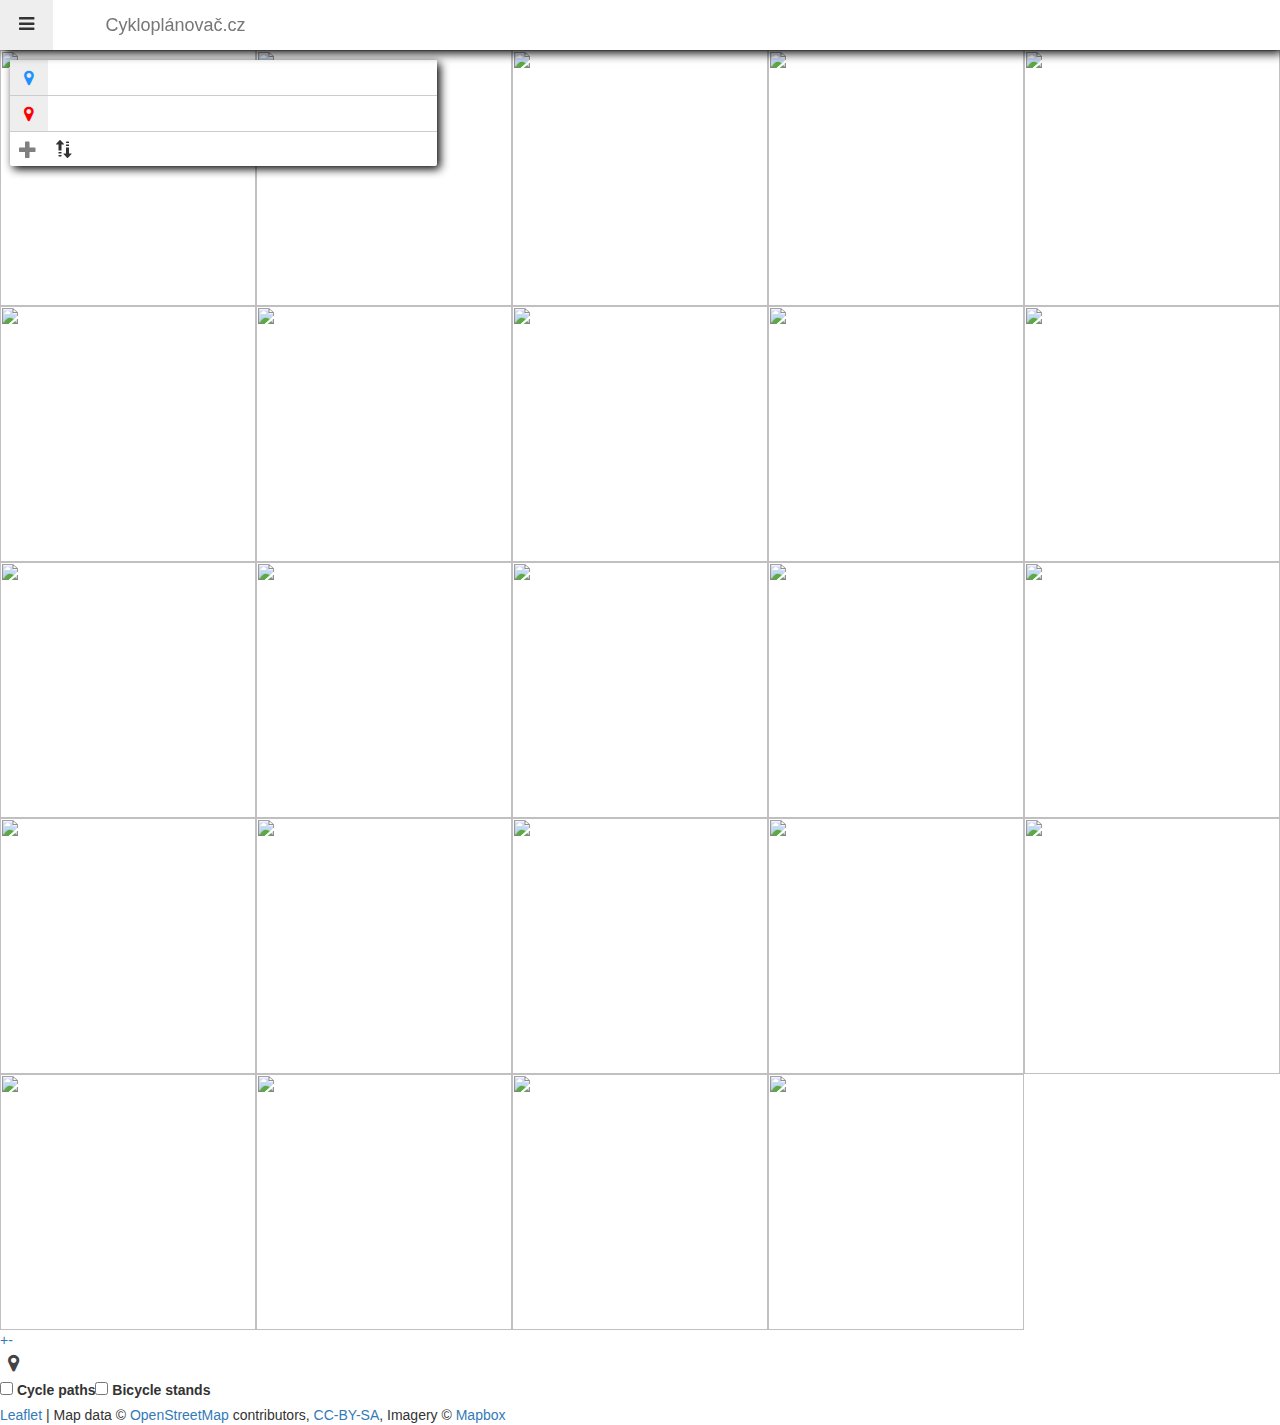
==== index.html @ da1b685c "collapse.js presunuto do sidebar.js a smazano" ====
<!DOCTYPE html>
<html>
<head>
    <meta charset="UTF-8">
    <meta name="author" content="Agents4its">
    <meta name="apple-itunes-app" content="app-id=">
    <meta name="google-play-app" content="app-id=cz.agents.cycleplanner">
    <meta name="viewport" content="width=device-width, initial-scale=1">
    <link rel="shortcut icon" href="img/favicon.ico" type="image/x-icon">

    <link rel="stylesheet" href="externalcss/jquery-ui.css">
    <link rel="stylesheet" href="external/bootstrap-3.3.5-dist/css/bootstrap.css">
    <link rel="stylesheet" href="external/font-awesome-4.4.0/css/font-awesome.min.css">
    <link href='https://api.tiles.mapbox.com/mapbox.js/v2.2.1/mapbox.css' rel='stylesheet'/>
    <link rel="stylesheet" href="externalcss/L.Control.Locate.mapbox.css">
    <link rel="stylesheet" href="external/Leaflet.awesome-markers-2.0/leaflet.awesome-markers.css">
    <link rel="stylesheet" href="externalcss/leaflet.contextmenu.css">
    <link rel="stylesheet" href="externalcss/bootstrap-rating.css">
    <link rel="stylesheet" href="externalcss/jquery.smartbanner.css" type="text/css" media="screen">

    <script type="text/javascript" src="externaljs/jquery-1.11.3.js"></script>
    <script type="text/javascript" src="externaljs/jquery-ui.js"></script>
    <script type="text/javascript" src="externaljs/leaflet.js"></script>
    <script type="text/javascript" src="external/bootstrap-3.3.5-dist/js/bootstrap.js"></script>
    <script src='https://api.tiles.mapbox.com/mapbox.js/v2.2.1/mapbox.js'></script>
    <script type="text/javascript" src="external/Leaflet.awesome-markers-2.0/leaflet.awesome-markers.js"></script>
    <script type="text/javascript" src="externaljs/highcharts.js"></script>
    <script type="text/javascript" src="externaljs/jquery.autocomplete.min.js"></script>
    <script type="text/javascript" src="externaljs/L.Control.Locate.js"></script>
    <script type="text/javascript" src="externaljs/leaflet-hash.js"></script>
    <script type="text/javascript" src="externaljs/leaflet.contextmenu.js"></script>
    <script type="text/javascript" src="externaljs/spin.min.js"></script>
    <script type="text/javascript" src="externaljs/i18next-1.10.1.js"></script>
    <script type="text/javascript" src="externaljs/bootstrap-rating.js"></script>
    <script type="text/javascript" src="externaljs/jquery.smartbanner.js"></script>


    <link rel="stylesheet" href="main.css"/>
    <script src="main.js"></script>
    <script src="translation.js"></script>
    <script src="map.js"></script>
    <script src="spinner.js"></script>
    <script src="autocomplete.js"></script>
    <script src="segments.js"></script>
    <script src="routing.js"></script>
    <script src="markers.js"></script>
    <script src="sidebar.js"></script>
    <script src="elevationChart.js"></script>
    <title id="web-title" class="translate" data-i18n="title"></title>
</head>
<body>
<nav class="navbar navbar-default navbar-static-top">
    <div class="container-fluid">

        <div class="navbar-header">
            <div class="col-md-1">
                <div class="row">
                    <div class="col-md-6" data-toggle="modal" data-target="#menu-panel">
                        <div id="menu-button" class="action-icon menu-tooltip" data-toggle="tooltip"
                             data-placement="bottom">
                            <i class="fa fa-bars" id="menu-icon" aria-hidden="true"></i>
                        </div>
                    </div>
                </div>
            </div>
            <a class="navbar-brand">Cykloplánovač.cz</a>
        </div>
    </div>
</nav>

<div id="menu-panel" class="modal fade bs-example-modal-sm" tabindex="-1" role="dialog"
     aria-labelledby="mySmallModalLabel">
    <div class="modal-sm">
        <div class="modal-content left-sidebar translate">
            <div class="title">
                <strong data-i18n="left-sidebar.title"></strong>
            </div>
            <div class="row bicycles">
                <i class="fa fa-bicycle col-md-1"></i>
                <i class="fa fa-bicycle col-md-2"></i>
                <i class="fa fa-bicycle col-md-1"></i>
                <i class="fa fa-bicycle col-md-2"></i>
                <i class="fa fa-bicycle col-md-1"></i>
                <i class="fa fa-bicycle col-md-1"></i>
                <i class="fa fa-bicycle col-md-1"></i>
                <i class="fa fa-bicycle col-md-2"></i>
                <i class="fa fa-bicycle col-md-1"></i>
            </div>

            <div class="list-group row">
                <a class="list-group-item col-md-12" data-toggle="modal" href="#settings-panel"
                   data-i18n="left-sidebar.menu.settings"></a>
                <a class="list-group-item col-md-12" data-toggle="modal" href="#about-panel"
                   data-i18n="left-sidebar.menu.about"></a>
                <a class="list-group-item col-md-12" data-toggle="modal" href="#feedback-panel"
                   data-i18n="left-sidebar.menu.feedback"></a>
                <a class="list-group-item col-md-12" data-toggle="modal" href="#api-panel"
                   data-i18n="left-sidebar.menu.api"></a>
                <a class="list-group-item col-md-12" data-toggle="collapse" data-target="#language-dropdown">
                    <span class="col-md-11" data-i18n="left-sidebar.menu.language"></span>
                    <i class="fa fa-chevron-left col-md-1" id="language-dropdown-icon"></i>
                </a>

                <div id="language-dropdown" class="collapse col-md-12">
                    <div class="row">
                        <a id="english" class="list-group-item col-md-12">English</a>
                        <a id="czech" class="list-group-item col-md-12">Čeština</a>
                    </div>
                </div>
            </div>

            <div class="credits">
                <div class="row">
                    <a class="col-md-6" href="http://www.cvut.cz/">
                        <img src="img/CVUT_40.png">
                    </a>
                    <a class="col-md-6" href="http://agents.fel.cvut.cz/projects/agents4its">
                        <img src="img/ATG_40.png">
                    </a>
                </div>
                <div class="row">
                    <a class="col-md-6" href="https://play.google.com/store/apps/details?id=cz.agents.cycleplanner">
                        <img src="img/google_play.png">
                    </a>
                    <a class="col-md-6" href="http://www.dopracenakole.net/">
                        <img src="img/dpnk.png">
                    </a>
                </div>
                <div class="row">

                    <div class="social-button col-md-6">
                        <div id="___plusone_0"
                             style="text-indent: 0px; margin: 0px; padding: 0px; border-style: none; float: none; line-height: normal; font-size: 1px; vertical-align: baseline; display: inline-block; width: 106px; height: 24px; background: transparent;">
                            <iframe frameborder="0" hspace="0" marginheight="0" marginwidth="0" scrolling="no"
                                    style="position: static; top: 0px; width: 106px; margin: 0px; border-style: none; left: 0px; visibility: visible; height: 24px;"
                                    tabindex="0" vspace="0" width="100%" id="I0_1440424828065" name="I0_1440424828065"
                                    src="https://apis.google.com/u/0/se/0/_/+1/fastbutton?usegapi=1&amp;align=right&amp;hl=en_US&amp;origin=http%3A%2F%2Ftransport.felk.cvut.cz&amp;url=http%3A%2F%2Ftransport.felk.cvut.cz%2Fcykloplanovac%2F&amp;gsrc=3p&amp;ic=1&amp;jsh=m%3B%2F_%2Fscs%2Fapps-static%2F_%2Fjs%2Fk%3Doz.gapi.cs.B9QgnH3UoN4.O%2Fm%3D__features__%2Fam%3DEQ%2Frt%3Dj%2Fd%3D1%2Ft%3Dzcms%2Frs%3DAGLTcCPRxTCGqjPRJ2Wt8d81qhGCZ63o-w#_methods=onPlusOne%2C_ready%2C_close%2C_open%2C_resizeMe%2C_renderstart%2Concircled%2Cdrefresh%2Cerefresh&amp;id=I0_1440424828065&amp;parent=http%3A%2F%2Ftransport.felk.cvut.cz&amp;pfname=&amp;rpctoken=22206277"
                                    data-gapiattached="true" title="+1"></iframe>
                        </div>
                    </div>
                    <div class="social-button twitter col-md-6">
                        <iframe id="twitter-widget-i1440424827774557986" scrolling="no" frameborder="0"
                                allowtransparency="true"
                                class="twitter-share-button twitter-share-button-rendered twitter-tweet-button"
                                src="http://platform.twitter.com/widgets/tweet_button.eb4cec9922931259d39f7e6e609af430.en.html#_=1440424827866&amp;count=horizontal&amp;dnt=false&amp;id=twitter-widget-i1440424827774557986&amp;lang=en&amp;original_referer=http%3A%2F%2Ftransport.felk.cvut.cz%2Fcykloplanovac%2F&amp;size=m&amp;text=Otev%C5%99en%C3%BD%20pl%C3%A1nova%C4%8D%20cyklotras&amp;type=share&amp;url=http%3A%2F%2Ftransport.felk.cvut.cz%2Fcykloplanovac%2F"
                                style="position: static; visibility: visible; width: 81px; height: 20px;"></iframe>
                        <script>!function (d, s, id) {
                            var js, fjs = d.getElementsByTagName(s)[0], p = /^http:/.test(d.location) ? 'http' : 'https';
                            if (!d.getElementById(id)) {
                                js = d.createElement(s);
                                js.id = id;
                                js.src = p + '://platform.twitter.com/widgets.js';
                                fjs.parentNode.insertBefore(js, fjs);
                            }
                        }(document, 'script', 'twitter-wjs');</script>
                    </div>
                    <div class="social-button-wide" id="fb-button">
                        <div class="fb-like fb_iframe_widget" data-href="http://transport.felk.cvut.cz/cykloplanovac/"
                             data-layout="button_count" data-action="like" data-show-faces="false" data-share="true"
                             id="fb-like" fb-xfbml-state="rendered"
                             fb-iframe-plugin-query="action=like&amp;app_id=&amp;container_width=295&amp;href=http%3A%2F%2Ftransport.felk.cvut.cz%2Fcykloplanovac%2F&amp;layout=button_count&amp;locale=cs_CZ&amp;sdk=joey&amp;share=true&amp;show_faces=false">
                            <span style="vertical-align: bottom; width: 165px; height: 20px;"><iframe name="f2b767e7e8"
                                                                                                      width="1000px"
                                                                                                      height="1000px"
                                                                                                      frameborder="0"
                                                                                                      allowtransparency="true"
                                                                                                      allowfullscreen="true"
                                                                                                      scrolling="no"
                                                                                                      title="fb:like Facebook Social Plugin"
                                                                                                      src="http://www.facebook.com/v2.0/plugins/like.php?action=like&amp;app_id=&amp;channel=http%3A%2F%2Fstatic.ak.facebook.com%2Fconnect%2Fxd_arbiter%2FPqAPbTuc2cR.js%3Fversion%3D41%23cb%3Df36e5e9918%26domain%3Dtransport.felk.cvut.cz%26origin%3Dhttp%253A%252F%252Ftransport.felk.cvut.cz%252Ff33e10938%26relation%3Dparent.parent&amp;container_width=295&amp;href=http%3A%2F%2Ftransport.felk.cvut.cz%2Fcykloplanovac%2F&amp;layout=button_count&amp;locale=cs_CZ&amp;sdk=joey&amp;share=true&amp;show_faces=false"
                                                                                                      style="border: none; visibility: visible; width: 165px; height: 20px;"
                                                                                                      class=""></iframe></span>
                        </div>
                    </div>
                </div>
            </div>
        </div>
    </div>
</div>
<div id="settings-panel" class="modal fade bs-example-modal-lg menu-modal">
    <div class="modal-lg">
        <div class="modal-content translate">
            <div class="modal-header">
                <button type="button" class="close" data-dismiss="modal" aria-label="Close"><span
                        aria-hidden="true">&times;</span></button>
                <h4 class="modal-title" data-i18n="settings.title"></h4>
            </div>
            <div class="modal-body" id="settings-body">
                <span data-i18n="settings.avg-speed"></span>
                <input id="avg-speed-input" type="number" value="15" min="10" max="40" disabled>
                <span>km/h</span>

                <div class="checkbox">
                    <label>
                        <input type="checkbox" disabled>
                        <span data-i18n="settings.public-transport"></span>
                    </label>
                </div>
            </div>
            <div class="modal-footer">
                <button type="button" class="btn btn-default" data-dismiss="modal"
                        data-i18n="settings.button.cancel"></button>
                <button type="button" class="btn btn-primary" data-dismiss="modal"
                        data-i18n="settings.button.save"></button>
            </div>
        </div>
    </div>
</div>
<div id="about-panel" class="modal fade bs-example-modal-lg menu-modal" tabindex="-1" role="dialog">
    <div class="modal-lg">
        <div class="modal-content translate">
            <div class="modal-header">
                <button type="button" class="close" data-dismiss="modal" aria-label="Close"><span
                        aria-hidden="true">&times;</span></button>
                <h4 class="modal-title" data-i18n="about.title"></h4>
            </div>
            <div id="about-description" class="modal-body"></div>
            <div class="modal-footer">
                <button type="button" class="btn btn-primary" data-dismiss="modal">OK</button>
            </div>
        </div>
    </div>
</div>
<div id="feedback-panel" class="modal fade bs-example-modal-lg menu-modal" tabindex="-1" role="dialog">
    <div class="modal-lg">
        <div class="modal-content translate">
            <div class="modal-header">
                <button type="button" class="close" data-dismiss="modal" aria-label="Close"><span
                        aria-hidden="true">&times;</span></button>
                <h4 class="modal-title" data-i18n="feedback.title"></h4>
            </div>
            <div class="modal-body">
                <p><strong data-i18n="feedback.body.title"></strong></p>

                <p id="feedback-description"></p>
            </div>
            <!--<div class="modal-body">-->
                <!--<p><strong data-i18n="feedback.rating-title"></strong></p>-->

                <!--<p><input type="hidden" class="rating" data-filled="fa fa-star fa-2x" data-empty="fa fa-star-o fa-2x"/>-->
                <!--</p>-->

                <!--<p><strong data-i18n="feedback.checkbox-title"></strong></p>-->

                <!--<div class="checkbox">-->
                    <!--<label>-->
                        <!--<input type="checkbox">-->
                        <!--<span data-i18n="feedback.checkbox-1.label"></span>-->
                        <!--<small data-i18n="feedback.checkbox-1.description"></small>-->
                    <!--</label>-->
                <!--</div>-->
                <!--<div class="checkbox">-->
                    <!--<label>-->
                        <!--<input type="checkbox">-->
                        <!--<span data-i18n="feedback.checkbox-2.label"></span>-->
                        <!--<small data-i18n="feedback.checkbox-2.description"></small>-->
                    <!--</label>-->
                <!--</div>-->
                <!--<div class="checkbox">-->
                    <!--<label>-->
                        <!--<input type="checkbox">-->
                        <!--<span data-i18n="feedback.checkbox-3.label"></span>-->
                        <!--<small data-i18n="feedback.checkbox-3.description"></small>-->
                    <!--</label>-->
                <!--</div>-->
                <!--<div class="checkbox">-->
                    <!--<label>-->
                        <!--<input type="checkbox">-->
                        <!--<span data-i18n="feedback.checkbox-4.label"></span>-->
                        <!--<small data-i18n="feedback.checkbox-4.description"></small>-->
                    <!--</label>-->
                <!--</div>-->
                <!--<div class="checkbox">-->
                    <!--<label>-->
                        <!--<input type="checkbox">-->
                        <!--<span data-i18n="feedback.checkbox-5.label"></span>-->
                        <!--<small data-i18n="feedback.checkbox-5.description"></small>-->
                    <!--</label>-->
                <!--</div>-->
                <!--<textarea class="form-control" rows="2" id="text-feedback"></textarea>-->

            <!--</div>-->
            <div class="modal-footer">
                <button type="button" class="btn btn-default" data-dismiss="modal"
                        data-i18n="feedback.button.close"></button>
                <!--<button type="button" class="btn btn-primary" data-dismiss="modal"-->
                        <!--data-i18n="feedback.button.send"></button>-->
            </div>
        </div>
    </div>
</div>
<div id="api-panel" class="modal fade bs-example-modal-lg menu-modal" tabindex="-1" role="dialog">
    <div class="modal-lg">
        <div class="modal-content translate">
            <div class="modal-header">
                <button type="button" class="close" data-dismiss="modal" aria-label="Close"><span
                        aria-hidden="true">&times;</span></button>
                <h4 class="modal-title" data-i18n="api.title"></h4>
            </div>
            <div class="modal-body">
                <p><strong data-i18n="api.body.title"></strong></p>

                <p id="api-description"></p>
                <!--<input type="text" class="form-control" id="api-email">-->
                <!--<textarea class="form-control" rows="3" id="api-reason"></textarea>-->
            </div>
            <div class="modal-footer">
                <button type="button" class="btn btn-default" data-dismiss="modal"
                        data-i18n="api.button.close"></button>
                <!--<button type="button" class="btn btn-primary" data-dismiss="modal" data-i18n="api.button.send"></button>-->
            </div>
        </div>
    </div>
</div>

<div id="map"></div>
<div id='legend' class="translate">
    <div id="myTabContent" class="tab-content">
        <div class="tab-pane fade" id="speed-legend">
            <nav class='legend clearfix'>
                <div class="row">
                    <div class="legend-title" data-i18n="legend.tabs.speed"></div>
                </div>
                <div class="row">
                    <div class="level1 legend-color-block"></div>
                    <div class="legend-label" data-i18n="legend.speed.slow"></div>
                </div>
                <div class="row">
                    <div class="level2 legend-color-block"></div>
                    <div class="legend-label"></div>
                </div>
                <div class="row">
                    <div class="level3 legend-color-block"></div>
                    <div class="legend-label" data-i18n="legend.speed.medium"></div>
                </div>
                <div class="row">
                    <div class="level4 legend-color-block"></div>
                    <div class="legend-label"></div>
                </div>
                <div class="row">
                    <div class="level5 legend-color-block"></div>
                    <div class="legend-label" data-i18n="legend.speed.fast"></div>
                </div>
            </nav>
        </div>
        <div class="tab-pane fade" id="stress-legend">
            <nav class='legend clearfix'>
                <div class="row">
                    <div class="legend-title" data-i18n="legend.tabs.stress"></div>
                </div>
                <div class="row">
                    <div class="level1 legend-color-block"></div>
                    <div class="legend-label" data-i18n="legend.stress.low"></div>
                </div>
                <div class="row">
                    <div class="level2 legend-color-block"></div>
                    <div class="legend-label"></div>
                </div>
                <div class="row">
                    <div class="level3 legend-color-block"></div>
                    <div class="legend-label" data-i18n="legend.stress.medium"></div>
                </div>
                <div class="row">
                    <div class="level4 legend-color-block"></div>
                    <div class="legend-label"></div>
                </div>
                <div class="row">
                    <div class="level5 legend-color-block"></div>
                    <div class="legend-label" data-i18n="legend.stress.high"></div>
                </div>
            </nav>
        </div>
        <div class="tab-pane fade" id="power-legend">
            <nav class='legend clearfix'>
                <div class="row">
                    <div class="legend-title" data-i18n="legend.tabs.power"></div>
                </div>
                <div class="row">
                    <div class="level1 legend-color-block"></div>
                    <div class="legend-label" data-i18n="legend.power.low"></div>
                </div>
                <div class="row">
                    <div class="level2 legend-color-block"></div>
                    <div class="legend-label"></div>
                </div>
                <div class="row">
                    <div class="level3 legend-color-block"></div>
                    <div class="legend-label" data-i18n="legend.power.medium"></div>
                </div>
                <div class="row">
                    <div class="level4 legend-color-block"></div>
                    <div class="legend-label"></div>
                </div>
                <div class="row">
                    <div class="level5 legend-color-block"></div>
                    <div class="legend-label" data-i18n="legend.power.high"></div>
                </div>
            </nav>
        </div>
    </div>
</div>

<div class="col-md-4 left-block">
    <div id="search-panel" class="row panel">

        <div id="search-group">
            <div class="input-group">
                <div class="input-group-addon drag-drop">
                    <i class="fa fa-map-marker start-icon"></i>
                </div>
                <input type="search" class="form-control search-start whisper">

                <div class="input-group-addon right-addon">
                    <button type="button" tabindex="-1" class="close remove-point"><span>&times;</span></button>
                </div>
            </div>

            <div class="input-group">
                <div class="input-group-addon drag-drop">
                    <i class="fa fa-map-marker destination-icon"></i>
                </div>
                <input type="search" class="form-control search-destination whisper">

                <div class="input-group-addon right-addon">
                    <button type="button" tabindex="-1" class="close remove-point"><span>&times;</span></button>
                </div>
            </div>
        </div>

        <div class="action-icon col-md-1 add-point-tooltip" data-toggle="tooltip" data-placement="bottom">
            <i class="glyphicon glyphicon-plus disabled-icon" id="add-point-icon" aria-hidden="true"></i>
        </div>
        <div class="action-icon col-md-1 change-dir-tooltip" data-toggle="tooltip" data-placement="bottom">
            <i class="glyphicon glyphicon-transfer" id="change-direction-icon" aria-hidden="true"></i>
        </div>
        <div id="cancel-button" class="col-md-1 action-icon cancel-tooltip" data-toggle="tooltip"
             data-placement="bottom">
            <i class="fa fa-times" id="cancel-icon" aria-hidden="true"></i>
        </div>
    </div>
    <div id="error-panel" class="alert alert-danger"></div>
    <!--<div id="show-item-top">-->
        <!--<i class="fa fa-angle-up fa-2x"></i>-->
    <!--</div>-->
    <div id="routes-panel" class="row panel"></div>
    <!--<div id="show-item-bottom">-->
        <!--<i class="fa fa-angle-down fa-2x"></i>-->
    <!--</div>-->
</div>
</body>
</html>
---- externalcss/L.Control.Locate.mapbox.css ----
/*! Version: 0.45.0
Date: 2015-09-24 */

/* Compatible with Leaflet 0.7 */
.leaflet-touch .leaflet-bar-part-single {
  -webkit-border-radius: 7px 7px 7px 7px;
  border-radius: 7px 7px 7px 7px;
  border-bottom: none;
}
.leaflet-touch .leaflet-control-locate {
  box-shadow: none;
  border: 2px solid rgba(0, 0, 0, 0.2);
  background-clip: padding-box;
}

.leaflet-control-locate a {
  font-size: 1.4em;
  color: #444;
}
.leaflet-control-locate.active a {
  color: #2074B6;
}
.leaflet-control-locate.active.following a {
  color: #FC8428;
}

/* Mapbox specific adjustments */
.leaflet-control-locate a {
  padding: 3px 0 0 8px;
}
.leaflet-control-locate.requesting a {
  padding: 3px 0 0 4px;
}
---- external/Leaflet.awesome-markers-2.0/leaflet.awesome-markers.css ----
/*
Author: L. Voogdt
License: MIT
Version: 1.0
*/

/* Marker setup */
.awesome-marker {
  background: url('images/markers-soft.png') no-repeat 0 0;
  width: 35px;
  height: 46px;
  position:absolute;
  left:0;
  top:0;
  display: block;
  text-align: center;
}

.awesome-marker-shadow {
  background: url('images/markers-shadow.png') no-repeat 0 0;
  width: 36px;
  height: 16px;
}

/* Retina displays */
@media (min--moz-device-pixel-ratio: 1.5),(-o-min-device-pixel-ratio: 3/2),
(-webkit-min-device-pixel-ratio: 1.5),(min-device-pixel-ratio: 1.5),(min-resolution: 1.5dppx) {
 .awesome-marker {
  background-image: url('images/markers-soft@2x.png');
  background-size: 720px 46px;
 }
 .awesome-marker-shadow {
  background-image: url('images/markers-shadow@2x.png');
  background-size: 35px 16px;
 }
}

.awesome-marker i {
  color: #333;
  margin-top: 10px;
  display: inline-block;
  font-size: 14px;
}

.awesome-marker .icon-white {
  color: #fff;
}

/* Colors */
.awesome-marker-icon-red {
  background-position: 0 0;
}

.awesome-marker-icon-darkred {
  background-position: -180px 0;
}

.awesome-marker-icon-lightred {
  background-position: -360px 0;
}

.awesome-marker-icon-orange {
  background-position: -36px 0;
}

.awesome-marker-icon-beige {
  background-position: -396px 0;
}

.awesome-marker-icon-green {
  background-position: -72px 0;
}

.awesome-marker-icon-darkgreen {
  background-position: -252px 0;
}

.awesome-marker-icon-lightgreen {
  background-position: -432px 0;
}

.awesome-marker-icon-blue {
  background-position: -108px 0;
}

.awesome-marker-icon-darkblue {
  background-position: -216px 0;
}

.awesome-marker-icon-lightblue {
  background-position: -468px 0;
}

.awesome-marker-icon-purple {
  background-position: -144px 0;
}

.awesome-marker-icon-darkpurple {
  background-position: -288px 0;
}

.awesome-marker-icon-pink {
  background-position: -504px 0;
}

.awesome-marker-icon-cadetblue {
  background-position: -324px 0;
}

.awesome-marker-icon-white {
  background-position: -574px 0;
}

.awesome-marker-icon-gray {
  background-position: -648px 0;
}

.awesome-marker-icon-lightgray {
  background-position: -612px 0;
}

.awesome-marker-icon-black {
  background-position: -682px 0;
}
---- externalcss/leaflet.contextmenu.css ----
.leaflet-contextmenu {
    display: none;
	box-shadow: 0 1px 7px rgba(0,0,0,0.4);
	-webkit-border-radius: 4px;
	border-radius: 4px;
    padding: 4px 0;
    background-color: #fff;
    cursor: default;
	-webkit-user-select: none;
	-moz-user-select: none;
	user-select: none;
}

.leaflet-contextmenu a.leaflet-contextmenu-item {
    display: block;
    color: #222;
    font-size: 12px;
    line-height: 20px;
    text-decoration: none;
    padding: 0 12px;
    border-top: 1px solid transparent;
    border-bottom: 1px solid transparent;
    cursor: default;
    outline: none;
}

.leaflet-contextmenu a.leaflet-contextmenu-item-disabled {
    opacity: 0.5;
}

.leaflet-contextmenu a.leaflet-contextmenu-item.over {
    background-color: #f4f4f4;
    border-top: 1px solid #f0f0f0;
    border-bottom: 1px solid #f0f0f0;
}

.leaflet-contextmenu a.leaflet-contextmenu-item-disabled.over {
    background-color: inherit;
    border-top: 1px solid transparent;
    border-bottom: 1px solid transparent;
}

.leaflet-contextmenu-icon {
    margin: 2px 8px 0 0;
    width: 16px;
    height: 16px;
    float: left;
    border: 0;
}

.leaflet-contextmenu-separator {
    border-bottom: 1px solid #ccc;
    margin: 5px 0;
}
---- main.css ----
.selected-but {
  color: #333333;
  background-color: #e6e6e6;
  border-color: #adadad;
}
.panel-shadow {
  -webkit-box-shadow: black 3px 3px 10px;
  -moz-box-shadow: black 3px 3px 10px;
  box-shadow: black 3px 3px 10px;
}
.row {
  margin: 0;
}
.input-group-addon {
  padding: 0;
}
button.close {
  padding: 6px 13px;
}
.glyphicon {
  top: 0;
}
.col-md-12,
.col-md-1,
.col-md-11,
.col-md-10,
.col-md-6,
.col-md-8,
.col-md-2,
.col-md-4,
.col-md-7,
.col-md-5 {
  padding: 0;
}
.navbar {
  margin-bottom: 0;
  border: none;
  box-shadow: black 3px 3px 10px;
  background-color: white;
}
.navbar-header {
  float: none;
}
.container-fluid {
  padding-left: 0;
}
.nav > li > a {
  padding: 10px 25px;
}
.nav-tabs > li {
  margin: 0;
}
.nav-tabs > li a {
  margin-right: 0;
  border-radius: 0;
  border: none;
}
.nav-tabs {
  border: none;
}
.nav-tabs > li.active > a,
.nav-tabs > li.active > a:focus,
.nav-tabs > li.active > a:hover {
  overflow: hidden;
  border: none;
  color: #333333;
  background-color: #e6e6e6;
}
.modal-sm {
  height: 100%;
}
.modal-lg {
  position: fixed;
  top: 5%;
  left: 29%;
}
.modal-content {
  height: 100%;
  border: none;
  border-radius: 0;
}
.list-group-item:hover {
  cursor: pointer;
}
.leaflet-contextmenu {
  -webkit-box-shadow: black 3px 3px 10px;
  -moz-box-shadow: black 3px 3px 10px;
  box-shadow: black 3px 3px 10px;
  background-color: white;
  border-radius: 2px;
  margin: 0 0 7px 0;
  border: none;
  padding: 0;
}
.leaflet-contextmenu a.leaflet-contextmenu-item {
  line-height: 30px;
  font-size: 14px;
}
.leaflet-contextmenu a.leaflet-contextmenu-item.over {
  background-color: #eeeeee;
}
.leaflet-contextmenu-icon {
  margin: 0;
  font-size: 16px;
  line-height: 30px;
}
.leaflet-popup-content-wrapper {
  box-shadow: black 3px 3px 10px;
  border-radius: 2px;
}
.leaflet-control {
  z-index: initial;
}
.criteria-weight-tab,
.criteria-weight {
  height: 3px;
}
.selected-weight {
  height: 5px;
}
.criteria-weight {
  float: left;
}
.duration-desc,
.stress-desc {
  border-right: solid #cccccc 1px;
}
.description-tab {
  border-top: solid #cccccc 1px;
}
#criteria-row,
.one-criteria {
  font-size: 11px;
  line-height: 25px;
  font-weight: bold;
}
.one-description {
  text-align: left;
  font-size: 11px;
}
.description-value {
  text-align: left;
}
.description-label {
  text-align: right;
  padding-left: 5px;
}
.description-icon {
  text-align: center;
}
.description-icon i,
.description-icon span {
  font-size: 12px;
  padding: 5px;
}
#settings-body {
  color: gray;
}
#smartbanner {
  position: relative !important;
}
#text-feedback,
#api-reason {
  resize: none;
}
#more-description-row {
  line-height: 23px;
}
#api-reason {
  margin-top: 5px;
}
.rack-marker {
  cursor: pointer;
}
.bike-stand img {
  width: 20px;
  height: 20px;
  opacity: 0.6;
}
.title {
  text-align: center;
  font-size: 18px;
  padding-top: 10px;
  padding-bottom: 10px;
}
.bicycles .fa-bicycle {
  color: #1478C7;
  font-size: 18px;
}
a.list-group-item.col-md-12 {
  border-radius: 0;
}
#language-dropdown .list-group-item {
  padding-left: 50px;
}
.list-group-item {
  line-height: 40px;
  padding-left: 20px;
}
#language-dropdown-icon {
  line-height: 40px;
}
.credits {
  padding-top: 20px;
}
.credits .row {
  text-align: center;
  padding-top: 10px;
  padding-bottom: 10px;
}
body {
  overflow: hidden;
}
#map {
  position: absolute;
  top: 50px;
  bottom: 0;
  width: 100%;
}
.left-block {
  padding: 0;
  margin: 10px;
}
.panel {
  -webkit-box-shadow: black 3px 3px 10px;
  -moz-box-shadow: black 3px 3px 10px;
  box-shadow: black 3px 3px 10px;
  background-color: white;
  border-radius: 2px;
  margin: 0 0 7px 0;
}
.panel,
.input-group-addon {
  border: none;
}
.remove-point {
  padding: 6px 12px;
  color: white;
}
#routes-panel,
#error-panel,
#chart-panel,
#legend {
  display: none;
}
#error-panel {
  box-shadow: black 3px 3px 10px;
  border-radius: 2px;
}
#routes-panel {
  margin: 0 0 7px 0;
}
#chart-panel {
  position: relative;
  z-index: 888;
  -webkit-box-shadow: black 3px 3px 10px;
  -moz-box-shadow: black 3px 3px 10px;
  box-shadow: black 3px 3px 10px;
  background-color: white;
  border-radius: 2px;
  margin: 0;
}
.small-chart {
  position: relative;
  overflow: hidden;
  width: 100%;
  height: 40px;
}
.all-route-params i {
  text-align: center;
  padding-bottom: 8px;
  padding-top: 8px;
}
.route-options {
  border-left: solid #cccccc 1px;
}
#full-route-description {
  border-bottom: solid #cccccc 1px;
}
.input-group,
.form-control {
  border: none;
  box-shadow: none;
}
.action-icon {
  text-align: center;
}
.action-icon i,
.action-icon span {
  font-size: 18px;
  padding: 8px;
}
.description-tab {
  line-height: 16px;
}
.action-icon:hover,
.criteria-tab:hover,
.description-icon:hover {
  cursor: pointer;
  background-color: #eeeeee;
}
.btn-default {
  text-shadow: none;
}
.btn,
.input-group-addon,
.input-group,
.form-control {
  border-radius: 0;
  border-left: 0;
  border-top: 0;
}
.drag-drop :hover {
  cursor: -webkit-grab;
  cursor: -moz-grab;
}
.drag-drop :active {
  cursor: -webkit-grabbing;
  cursor: -moz-grabbing;
}
.focus-in {
  color: #666666;
}
#search-group {
  background-color: transparent;
}
#search-group .input-group {
  border-bottom: solid #CCCCCC 1px;
}
#search-group .input-group:hover button {
  color: #666666;
}
#search-group .search-destination {
  border: none;
}
#search-group input {
  height: 35px;
}
#search-group .right-addon {
  border: none;
  background-color: white;
}
#search-group i {
  font-size: 17px;
  padding: 6px 14px;
}
.start-icon {
  color: dodgerblue;
}
.middle-point-icon {
  color: darkorange;
}
.destination-icon {
  color: red;
}
.disabled-icon {
  color: gray;
  cursor: auto;
}
#change-direction-icon {
  -ms-transform: rotate(90deg);
  -webkit-transform: rotate(90deg);
  transform: rotate(90deg);
}
#menu-button {
  line-height: 50px;
}
#settings-button,
#cancel-button,
#share-button,
#export-button {
  float: right;
}
#cancel-button {
  display: none;
}
#avg-speed-input {
  padding: 0;
  width: 40px;
  text-align: center;
  border: solid #cccccc 1px;
}
/*.vCenter {*/
/*text-align:center;*/
/*line-height:90px;*/
/*width:30px;*/
/*height:70px;*/
/*font-size:20px;*/
/*float:left;*/
/*}*/
.route-desc {
  text-align: left;
}
.route-but {
  background-color: white;
}
#legend {
  -webkit-box-shadow: black 3px 3px 10px;
  -moz-box-shadow: black 3px 3px 10px;
  box-shadow: black 3px 3px 10px;
  background-color: white;
  -webkit-border-radius: 2px;
  -moz-border-radius: 2px;
  border-radius: 2px;
}
#legend {
  background-color: rgba(255, 255, 255, 0.7);
}
.legend-color-block {
  width: 20px;
  height: 20px;
  float: left;
}
.legend-label {
  font-size: 10px;
  float: left;
  font-weight: bold;
  padding-left: 5px;
  padding-right: 5px;
}
.legend-title {
  font-size: 15px;
  font-weight: bold;
  text-align: center;
  padding: 10px;
}
.autocomplete-suggestions {
  border: 1px solid #999;
  background: #fff;
  cursor: default;
  overflow: auto;
}
.autocomplete-suggestion {
  padding-left: 5px;
  line-height: 25px;
  font-size: 12px;
  overflow: hidden;
}
.autocomplete-selected {
  background: #f0f0f0;
}
.autocomplete-suggestions strong {
  font-weight: normal;
  color: #3399ff;
}
.autocomplete-distance {
  width: 15%;
  text-align: center;
  background-color: #e6e6e6;
  float: right;
}
#tr {
  fill: transparent;
  transition: fill .3s;
}
#tr:hover {
  fill: orange;
}
/*svg {*/
/*position: absolute;*/
/*top: 150px;*/
/*display:block;*/
/*width:30%;*/
/*}*/
/*TRIANGLES v2*/
.triangle {
  overflow: hidden;
  height: 102px;
}
#tFirst {
  position: absolute;
  top: 200px;
  left: 10px;
}
#tSecond {
  position: absolute;
  top: 300px;
  left: 10px;
  -ms-transform: rotate(60deg);
  -webkit-transform: rotate(60deg);
  transform: rotate(60deg);
}
#tThird {
  position: absolute;
  top: 300px;
  left: 10px;
}
#tFourth {
  position: absolute;
  top: 350px;
  left: 10px;
}
.tInner {
  display: block;
  height: 102px;
  width: 117px;
  background-color: #2382ff;
  -ms-transform-origin: 0 100%;
  -webkit-transform-origin: 0 100%;
  transform-origin: 0 100%;
  -ms-transform: rotate(60deg) skewX(30deg);
  -webkit-transform: rotate(60deg) skewX(30deg);
  transform: rotate(60deg) skewX(30deg);
}
.tInner:hover {
  background-color: #3a4cff;
  cursor: pointer;
}
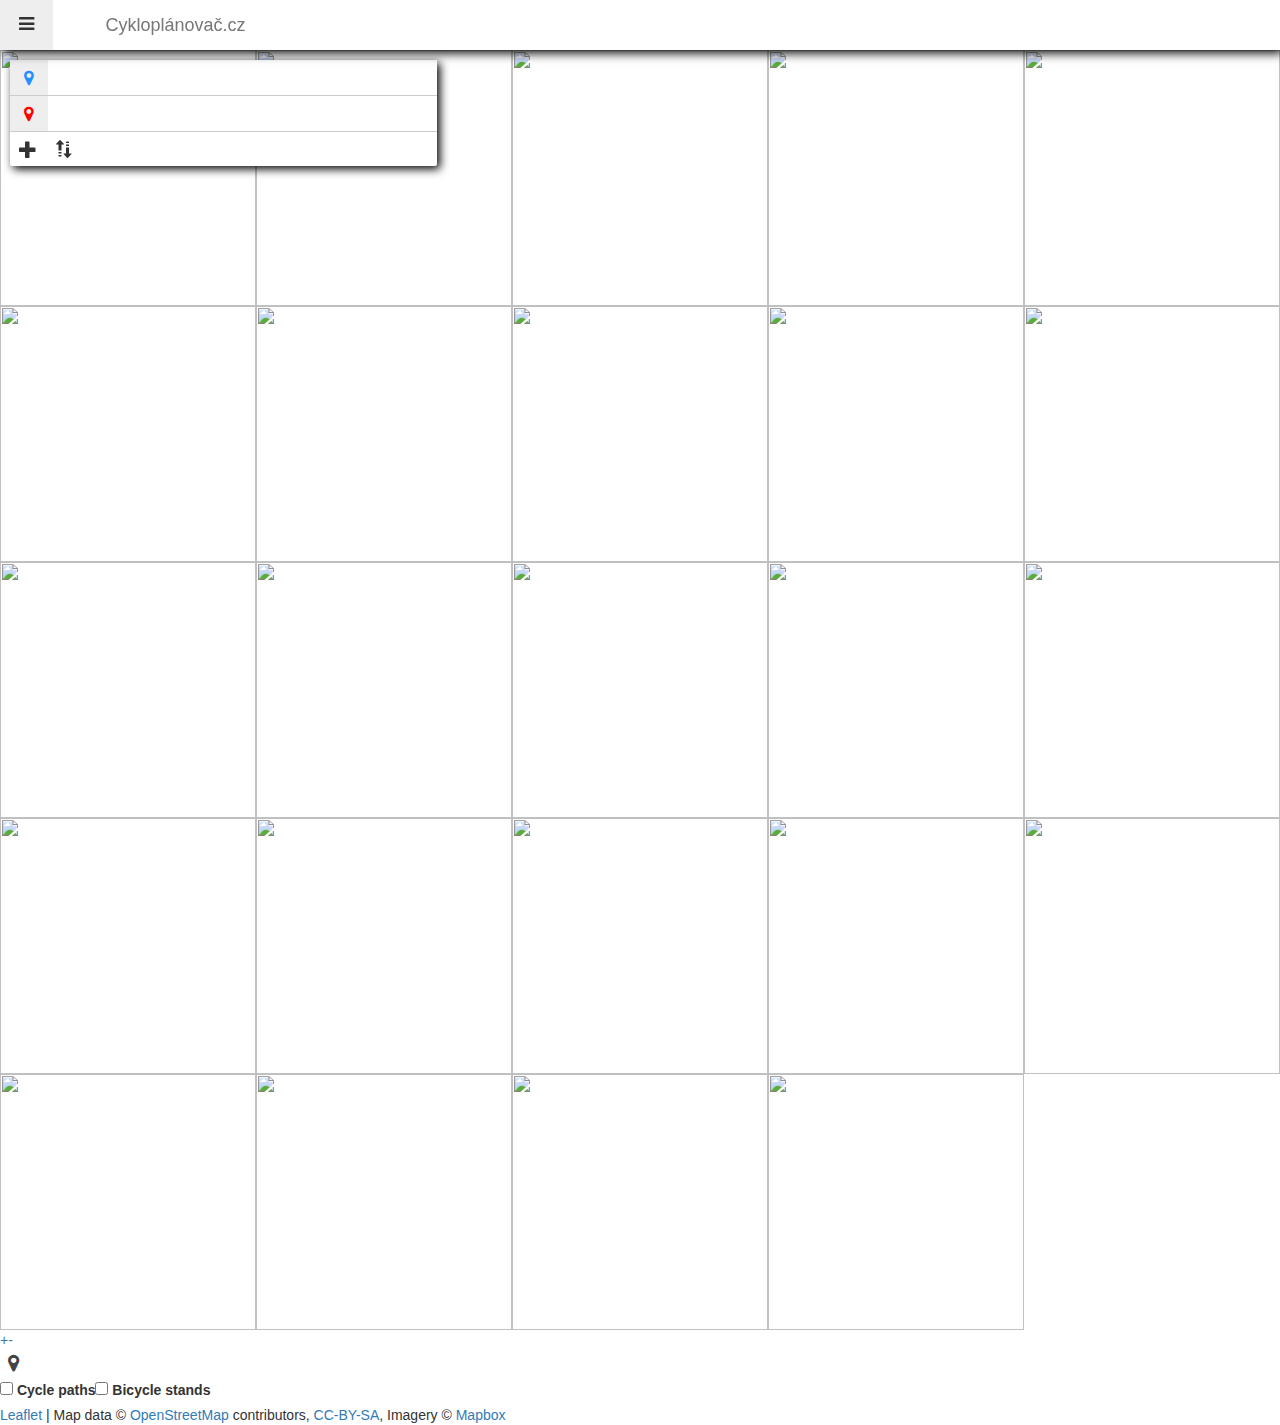
==== commit 04d1b334: "uprava markers.js - usporadani, format, prejmenovani fci" ====
--- a/index.html
+++ b/index.html
@@ -45,7 +45,7 @@
     <script src="routing.js"></script>
     <script src="markers.js"></script>
     <script src="sidebar.js"></script>
-    <script src="elevationChart.js"></script>
+    <script src="hChart.js"></script>
     <title id="web-title" class="translate" data-i18n="title"></title>
 </head>
 <body>
@@ -428,7 +428,7 @@
         </div>
 
         <div class="action-icon col-md-1 add-point-tooltip" data-toggle="tooltip" data-placement="bottom">
-            <i class="glyphicon glyphicon-plus disabled-icon" id="add-point-icon" aria-hidden="true"></i>
+            <i class="glyphicon glyphicon-plus" id="add-point-icon" aria-hidden="true"></i>
         </div>
         <div class="action-icon col-md-1 change-dir-tooltip" data-toggle="tooltip" data-placement="bottom">
             <i class="glyphicon glyphicon-transfer" id="change-direction-icon" aria-hidden="true"></i>
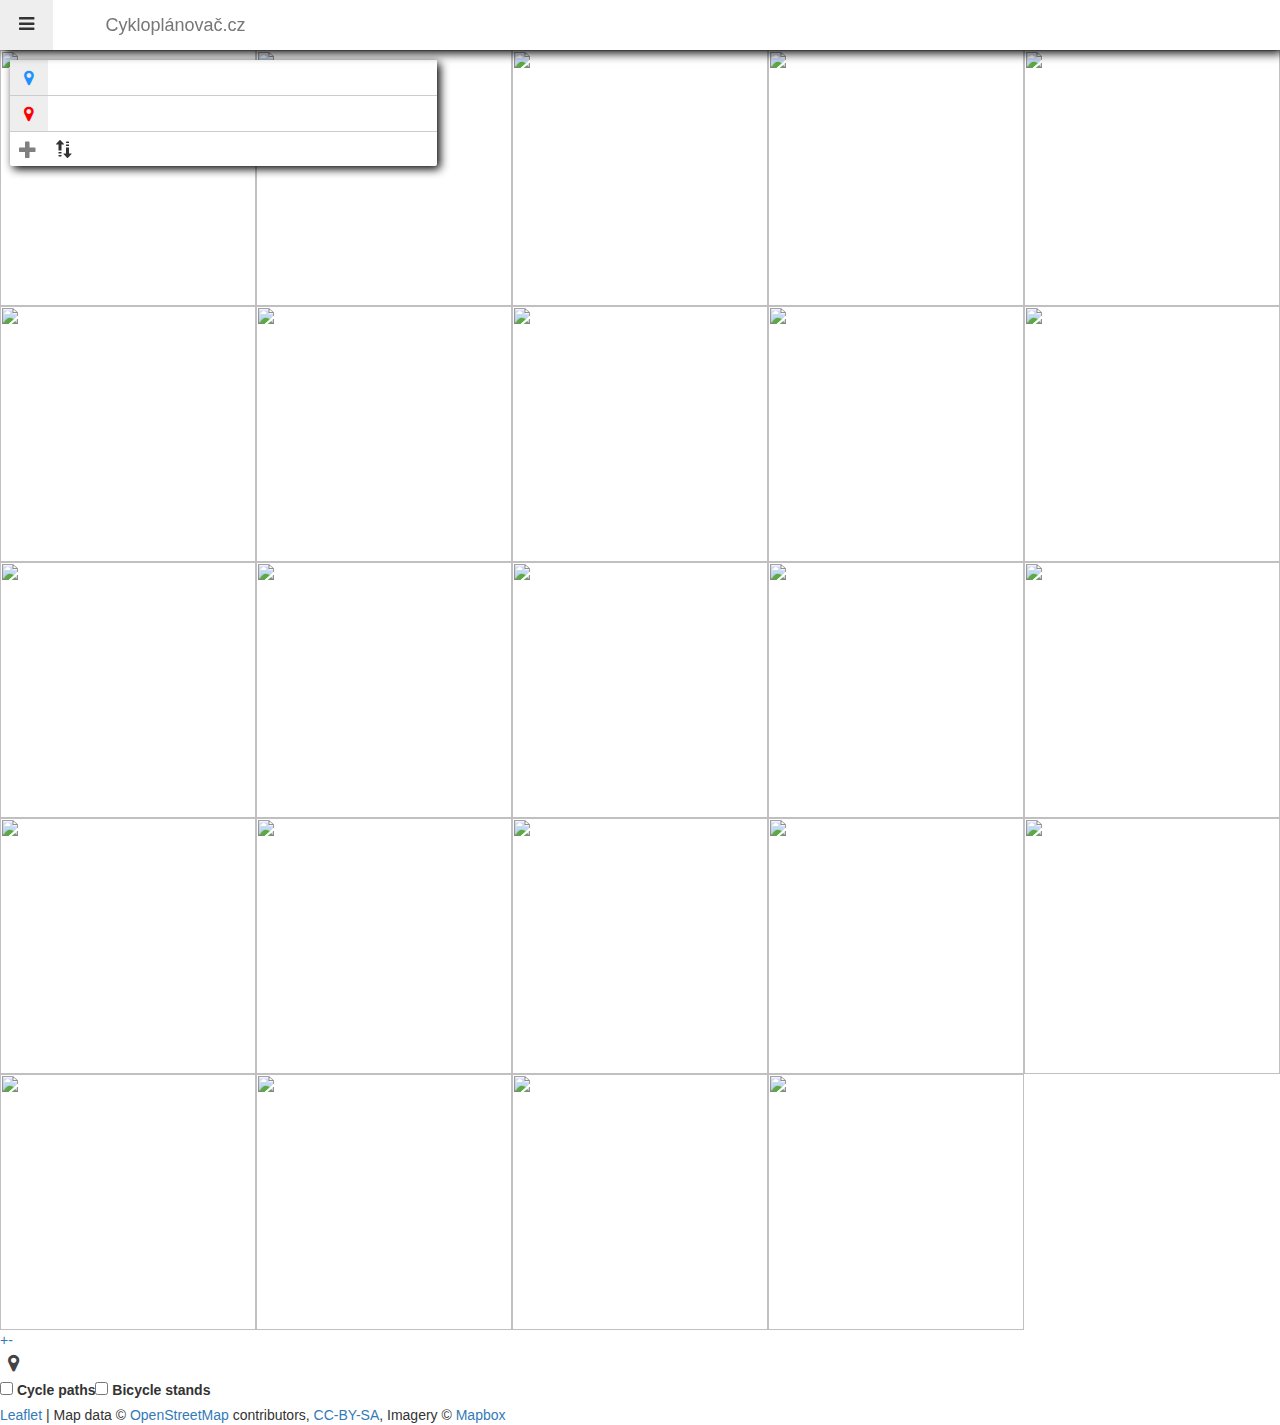
==== commit 0d5ef60e: "vypnuta moznost pridat prujezdne body" ====
--- a/index.html
+++ b/index.html
@@ -428,7 +428,7 @@
         </div>
 
         <div class="action-icon col-md-1 add-point-tooltip" data-toggle="tooltip" data-placement="bottom">
-            <i class="glyphicon glyphicon-plus" id="add-point-icon" aria-hidden="true"></i>
+            <i class="glyphicon glyphicon-plus disabled-icon" id="add-point-icon" aria-hidden="true"></i>
         </div>
         <div class="action-icon col-md-1 change-dir-tooltip" data-toggle="tooltip" data-placement="bottom">
             <i class="glyphicon glyphicon-transfer" id="change-direction-icon" aria-hidden="true"></i>
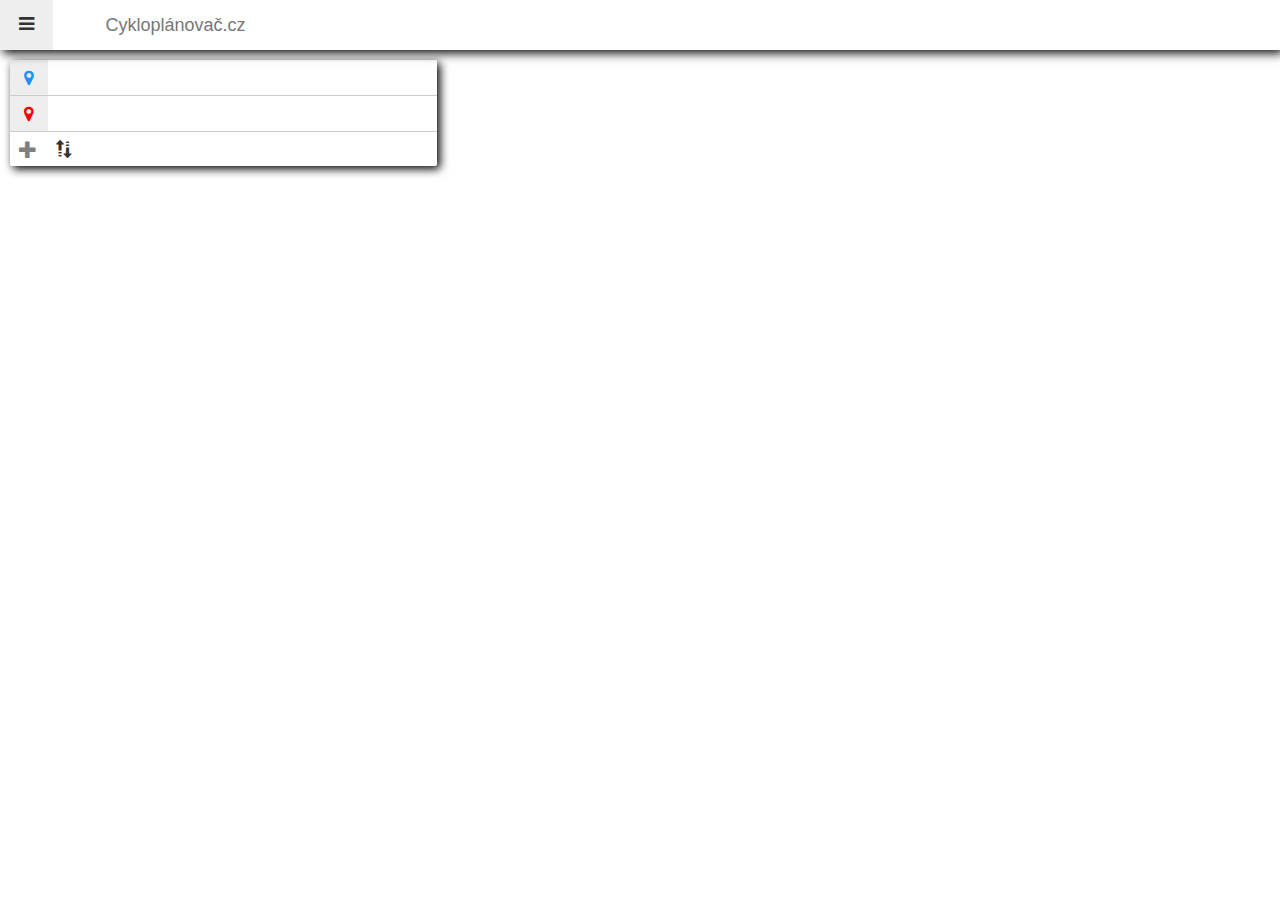
==== commit 835889ef: "odebrani leaflet.js importu - staci pouze mapbox" ====
--- a/index.html
+++ b/index.html
@@ -20,14 +20,12 @@
 
     <script type="text/javascript" src="externaljs/jquery-1.11.3.js"></script>
     <script type="text/javascript" src="externaljs/jquery-ui.js"></script>
-    <script type="text/javascript" src="externaljs/leaflet.js"></script>
     <script type="text/javascript" src="external/bootstrap-3.3.5-dist/js/bootstrap.js"></script>
     <script src='https://api.tiles.mapbox.com/mapbox.js/v2.2.1/mapbox.js'></script>
     <script type="text/javascript" src="external/Leaflet.awesome-markers-2.0/leaflet.awesome-markers.js"></script>
     <script type="text/javascript" src="externaljs/highcharts.js"></script>
     <script type="text/javascript" src="externaljs/jquery.autocomplete.min.js"></script>
     <script type="text/javascript" src="externaljs/L.Control.Locate.js"></script>
-    <script type="text/javascript" src="externaljs/leaflet-hash.js"></script>
     <script type="text/javascript" src="externaljs/leaflet.contextmenu.js"></script>
     <script type="text/javascript" src="externaljs/spin.min.js"></script>
     <script type="text/javascript" src="externaljs/i18next-1.10.1.js"></script>
@@ -43,12 +41,14 @@
     <script src="autocomplete.js"></script>
     <script src="segments.js"></script>
     <script src="routing.js"></script>
+    <script src="routeButton.js"></script>
     <script src="markers.js"></script>
     <script src="sidebar.js"></script>
     <script src="hChart.js"></script>
     <title id="web-title" class="translate" data-i18n="title"></title>
 </head>
 <body>
+
 <nav class="navbar navbar-default navbar-static-top">
     <div class="container-fluid">
 
@@ -315,7 +315,7 @@
 
 <div id="map"></div>
 <div id='legend' class="translate">
-    <div id="myTabContent" class="tab-content">
+    <div class="tab-content">
         <div class="tab-pane fade" id="speed-legend">
             <nav class='legend clearfix'>
                 <div class="row">
@@ -439,13 +439,7 @@
         </div>
     </div>
     <div id="error-panel" class="alert alert-danger"></div>
-    <!--<div id="show-item-top">-->
-        <!--<i class="fa fa-angle-up fa-2x"></i>-->
-    <!--</div>-->
     <div id="routes-panel" class="row panel"></div>
-    <!--<div id="show-item-bottom">-->
-        <!--<i class="fa fa-angle-down fa-2x"></i>-->
-    <!--</div>-->
 </div>
 </body>
 </html>
--- a/main.css
+++ b/main.css
@@ -13,6 +13,7 @@
 }
 .input-group-addon {
   padding: 0;
+  border: none;
 }
 button.close {
   padding: 6px 13px;
@@ -20,16 +21,18 @@
 .glyphicon {
   top: 0;
 }
-.col-md-12,
 .col-md-1,
+.col-md-2,
+.col-md-3,
+.col-md-4,
+.col-md-5,
+.col-md-6,
+.col-md-7,
+.col-md-8,
+.col-md-9,
+.col-md-10,
 .col-md-11,
-.col-md-10,
-.col-md-6,
-.col-md-8,
-.col-md-2,
-.col-md-4,
-.col-md-7,
-.col-md-5 {
+.col-md-12 {
   padding: 0;
 }
 .navbar {
@@ -66,238 +69,10 @@
   color: #333333;
   background-color: #e6e6e6;
 }
-.modal-sm {
-  height: 100%;
-}
-.modal-lg {
-  position: fixed;
-  top: 5%;
-  left: 29%;
-}
-.modal-content {
-  height: 100%;
-  border: none;
-  border-radius: 0;
-}
-.list-group-item:hover {
-  cursor: pointer;
-}
-.leaflet-contextmenu {
-  -webkit-box-shadow: black 3px 3px 10px;
-  -moz-box-shadow: black 3px 3px 10px;
-  box-shadow: black 3px 3px 10px;
-  background-color: white;
-  border-radius: 2px;
-  margin: 0 0 7px 0;
-  border: none;
-  padding: 0;
-}
-.leaflet-contextmenu a.leaflet-contextmenu-item {
-  line-height: 30px;
-  font-size: 14px;
-}
-.leaflet-contextmenu a.leaflet-contextmenu-item.over {
-  background-color: #eeeeee;
-}
-.leaflet-contextmenu-icon {
-  margin: 0;
-  font-size: 16px;
-  line-height: 30px;
-}
-.leaflet-popup-content-wrapper {
-  box-shadow: black 3px 3px 10px;
-  border-radius: 2px;
-}
-.leaflet-control {
-  z-index: initial;
-}
-.criteria-weight-tab,
-.criteria-weight {
-  height: 3px;
-}
-.selected-weight {
-  height: 5px;
-}
-.criteria-weight {
-  float: left;
-}
-.duration-desc,
-.stress-desc {
-  border-right: solid #cccccc 1px;
-}
-.description-tab {
-  border-top: solid #cccccc 1px;
-}
-#criteria-row,
-.one-criteria {
-  font-size: 11px;
-  line-height: 25px;
-  font-weight: bold;
-}
-.one-description {
-  text-align: left;
-  font-size: 11px;
-}
-.description-value {
-  text-align: left;
-}
-.description-label {
-  text-align: right;
-  padding-left: 5px;
-}
-.description-icon {
-  text-align: center;
-}
-.description-icon i,
-.description-icon span {
-  font-size: 12px;
-  padding: 5px;
-}
-#settings-body {
-  color: gray;
-}
-#smartbanner {
-  position: relative !important;
-}
-#text-feedback,
-#api-reason {
-  resize: none;
-}
-#more-description-row {
-  line-height: 23px;
-}
-#api-reason {
-  margin-top: 5px;
-}
-.rack-marker {
-  cursor: pointer;
-}
-.bike-stand img {
-  width: 20px;
-  height: 20px;
-  opacity: 0.6;
-}
-.title {
-  text-align: center;
-  font-size: 18px;
-  padding-top: 10px;
-  padding-bottom: 10px;
-}
-.bicycles .fa-bicycle {
-  color: #1478C7;
-  font-size: 18px;
-}
-a.list-group-item.col-md-12 {
-  border-radius: 0;
-}
-#language-dropdown .list-group-item {
-  padding-left: 50px;
-}
-.list-group-item {
-  line-height: 40px;
-  padding-left: 20px;
-}
-#language-dropdown-icon {
-  line-height: 40px;
-}
-.credits {
-  padding-top: 20px;
-}
-.credits .row {
-  text-align: center;
-  padding-top: 10px;
-  padding-bottom: 10px;
-}
-body {
-  overflow: hidden;
-}
-#map {
-  position: absolute;
-  top: 50px;
-  bottom: 0;
-  width: 100%;
-}
-.left-block {
-  padding: 0;
-  margin: 10px;
-}
-.panel {
-  -webkit-box-shadow: black 3px 3px 10px;
-  -moz-box-shadow: black 3px 3px 10px;
-  box-shadow: black 3px 3px 10px;
-  background-color: white;
-  border-radius: 2px;
-  margin: 0 0 7px 0;
-}
-.panel,
-.input-group-addon {
-  border: none;
-}
-.remove-point {
-  padding: 6px 12px;
-  color: white;
-}
-#routes-panel,
-#error-panel,
-#chart-panel,
-#legend {
-  display: none;
-}
-#error-panel {
-  box-shadow: black 3px 3px 10px;
-  border-radius: 2px;
-}
-#routes-panel {
-  margin: 0 0 7px 0;
-}
-#chart-panel {
-  position: relative;
-  z-index: 888;
-  -webkit-box-shadow: black 3px 3px 10px;
-  -moz-box-shadow: black 3px 3px 10px;
-  box-shadow: black 3px 3px 10px;
-  background-color: white;
-  border-radius: 2px;
-  margin: 0;
-}
-.small-chart {
-  position: relative;
-  overflow: hidden;
-  width: 100%;
-  height: 40px;
-}
-.all-route-params i {
-  text-align: center;
-  padding-bottom: 8px;
-  padding-top: 8px;
-}
-.route-options {
-  border-left: solid #cccccc 1px;
-}
-#full-route-description {
-  border-bottom: solid #cccccc 1px;
-}
 .input-group,
 .form-control {
   border: none;
   box-shadow: none;
-}
-.action-icon {
-  text-align: center;
-}
-.action-icon i,
-.action-icon span {
-  font-size: 18px;
-  padding: 8px;
-}
-.description-tab {
-  line-height: 16px;
-}
-.action-icon:hover,
-.criteria-tab:hover,
-.description-icon:hover {
-  cursor: pointer;
-  background-color: #eeeeee;
 }
 .btn-default {
   text-shadow: none;
@@ -310,6 +85,203 @@
   border-left: 0;
   border-top: 0;
 }
+.modal-sm {
+  height: 100%;
+}
+.modal-lg {
+  position: fixed;
+  top: 5%;
+  left: 29%;
+}
+.modal-content {
+  height: 100%;
+  border: none;
+  border-radius: 0;
+}
+.list-group-item:hover {
+  cursor: pointer;
+}
+.leaflet-contextmenu {
+  -webkit-box-shadow: black 3px 3px 10px;
+  -moz-box-shadow: black 3px 3px 10px;
+  box-shadow: black 3px 3px 10px;
+  border: none;
+  background-color: white;
+  border-radius: 2px;
+  margin: 0 0 7px 0;
+  padding: 0;
+}
+.leaflet-contextmenu a.leaflet-contextmenu-item {
+  line-height: 30px;
+  font-size: 14px;
+}
+.leaflet-contextmenu a.leaflet-contextmenu-item.over {
+  background-color: #eeeeee;
+}
+.leaflet-contextmenu-icon {
+  margin: 0;
+  font-size: 16px;
+  line-height: 30px;
+}
+.leaflet-popup-content-wrapper {
+  box-shadow: black 3px 3px 10px;
+  border-radius: 2px;
+}
+.leaflet-control {
+  z-index: initial;
+}
+.criteria-weight-tab,
+.criteria-weight {
+  height: 3px;
+}
+.selected-weight {
+  height: 5px;
+}
+.criteria-weight {
+  float: left;
+}
+.duration-desc,
+.stress-desc {
+  border-right: solid #cccccc 1px;
+}
+.description-tab {
+  border-top: solid #cccccc 1px;
+  line-height: 16px;
+}
+#criteria-row,
+.one-criteria {
+  font-size: 11px;
+  line-height: 25px;
+  font-weight: bold;
+}
+.one-description {
+  text-align: left;
+  font-size: 11px;
+}
+.description-value {
+  text-align: left;
+}
+.description-label {
+  text-align: right;
+  padding-left: 5px;
+}
+.description-icon {
+  text-align: center;
+}
+.description-icon i,
+.description-icon span {
+  font-size: 12px;
+  padding: 5px;
+}
+#settings-body {
+  color: gray;
+}
+#avg-speed-input {
+  padding: 0;
+  width: 40px;
+  text-align: center;
+  border: solid #cccccc 1px;
+}
+#smartbanner {
+  position: relative !important;
+}
+#text-feedback,
+#api-reason {
+  resize: none;
+}
+#api-reason {
+  margin-top: 5px;
+}
+.rack-marker {
+  cursor: pointer;
+}
+.bike-stand img {
+  width: 20px;
+  height: 20px;
+  opacity: 0.6;
+}
+.title {
+  text-align: center;
+  font-size: 18px;
+  padding-top: 10px;
+  padding-bottom: 10px;
+}
+.bicycles .fa-bicycle {
+  color: #1478C7;
+  font-size: 18px;
+}
+a.list-group-item.col-md-12 {
+  border-radius: 0;
+}
+#language-dropdown .list-group-item {
+  padding-left: 50px;
+}
+.list-group-item {
+  line-height: 40px;
+  padding-left: 20px;
+}
+#language-dropdown-icon {
+  line-height: 40px;
+}
+.credits {
+  padding-top: 20px;
+}
+.credits .row {
+  text-align: center;
+  padding-top: 10px;
+  padding-bottom: 10px;
+}
+body {
+  overflow: hidden;
+}
+#map {
+  position: absolute;
+  top: 50px;
+  bottom: 0;
+  width: 100%;
+}
+.left-block {
+  padding: 0;
+  margin: 10px;
+}
+.panel {
+  -webkit-box-shadow: black 3px 3px 10px;
+  -moz-box-shadow: black 3px 3px 10px;
+  box-shadow: black 3px 3px 10px;
+  border: none;
+  background-color: white;
+  border-radius: 2px;
+  margin: 0 0 7px 0;
+}
+.remove-point {
+  padding: 6px 12px;
+  color: white;
+}
+.focus-in {
+  color: #666666;
+}
+#routes-panel,
+#error-panel,
+#legend,
+#cancel-button {
+  display: none;
+}
+#error-panel {
+  box-shadow: black 3px 3px 10px;
+  border-radius: 2px;
+}
+#routes-panel {
+  margin: 0 0 7px 0;
+}
+#routes-panel .route-but {
+  background-color: white;
+}
+.small-chart {
+  position: relative;
+  overflow: hidden;
+  width: 100%;
+  height: 40px;
+}
 .drag-drop :hover {
   cursor: -webkit-grab;
   cursor: -moz-grab;
@@ -318,9 +290,6 @@
   cursor: -webkit-grabbing;
   cursor: -moz-grabbing;
 }
-.focus-in {
-  color: #666666;
-}
 #search-group {
   background-color: transparent;
 }
@@ -343,6 +312,20 @@
 #search-group i {
   font-size: 17px;
   padding: 6px 14px;
+}
+.action-icon {
+  text-align: center;
+}
+.action-icon i,
+.action-icon span {
+  font-size: 18px;
+  padding: 8px;
+}
+.action-icon:hover,
+.criteria-tab:hover,
+.description-icon:hover {
+  cursor: pointer;
+  background-color: #eeeeee;
 }
 .start-icon {
   color: dodgerblue;
@@ -361,9 +344,6 @@
   -ms-transform: rotate(90deg);
   -webkit-transform: rotate(90deg);
   transform: rotate(90deg);
-}
-#menu-button {
-  line-height: 50px;
 }
 #settings-button,
 #cancel-button,
@@ -371,54 +351,31 @@
 #export-button {
   float: right;
 }
-#cancel-button {
-  display: none;
-}
-#avg-speed-input {
-  padding: 0;
-  width: 40px;
-  text-align: center;
-  border: solid #cccccc 1px;
-}
-/*.vCenter {*/
-/*text-align:center;*/
-/*line-height:90px;*/
-/*width:30px;*/
-/*height:70px;*/
-/*font-size:20px;*/
-/*float:left;*/
-/*}*/
-.route-desc {
-  text-align: left;
-}
-.route-but {
-  background-color: white;
+#menu-button {
+  line-height: 50px;
 }
 #legend {
   -webkit-box-shadow: black 3px 3px 10px;
   -moz-box-shadow: black 3px 3px 10px;
   box-shadow: black 3px 3px 10px;
-  background-color: white;
+  background-color: rgba(255, 255, 255, 0.7);
   -webkit-border-radius: 2px;
   -moz-border-radius: 2px;
   border-radius: 2px;
 }
-#legend {
-  background-color: rgba(255, 255, 255, 0.7);
-}
-.legend-color-block {
+#legend .legend-color-block {
   width: 20px;
   height: 20px;
   float: left;
 }
-.legend-label {
+#legend .legend-label {
   font-size: 10px;
   float: left;
   font-weight: bold;
   padding-left: 5px;
   padding-right: 5px;
 }
-.legend-title {
+#legend .legend-title {
   font-size: 15px;
   font-weight: bold;
   text-align: center;
@@ -449,60 +406,3 @@
   background-color: #e6e6e6;
   float: right;
 }
-#tr {
-  fill: transparent;
-  transition: fill .3s;
-}
-#tr:hover {
-  fill: orange;
-}
-/*svg {*/
-/*position: absolute;*/
-/*top: 150px;*/
-/*display:block;*/
-/*width:30%;*/
-/*}*/
-/*TRIANGLES v2*/
-.triangle {
-  overflow: hidden;
-  height: 102px;
-}
-#tFirst {
-  position: absolute;
-  top: 200px;
-  left: 10px;
-}
-#tSecond {
-  position: absolute;
-  top: 300px;
-  left: 10px;
-  -ms-transform: rotate(60deg);
-  -webkit-transform: rotate(60deg);
-  transform: rotate(60deg);
-}
-#tThird {
-  position: absolute;
-  top: 300px;
-  left: 10px;
-}
-#tFourth {
-  position: absolute;
-  top: 350px;
-  left: 10px;
-}
-.tInner {
-  display: block;
-  height: 102px;
-  width: 117px;
-  background-color: #2382ff;
-  -ms-transform-origin: 0 100%;
-  -webkit-transform-origin: 0 100%;
-  transform-origin: 0 100%;
-  -ms-transform: rotate(60deg) skewX(30deg);
-  -webkit-transform: rotate(60deg) skewX(30deg);
-  transform: rotate(60deg) skewX(30deg);
-}
-.tInner:hover {
-  background-color: #3a4cff;
-  cursor: pointer;
-}
